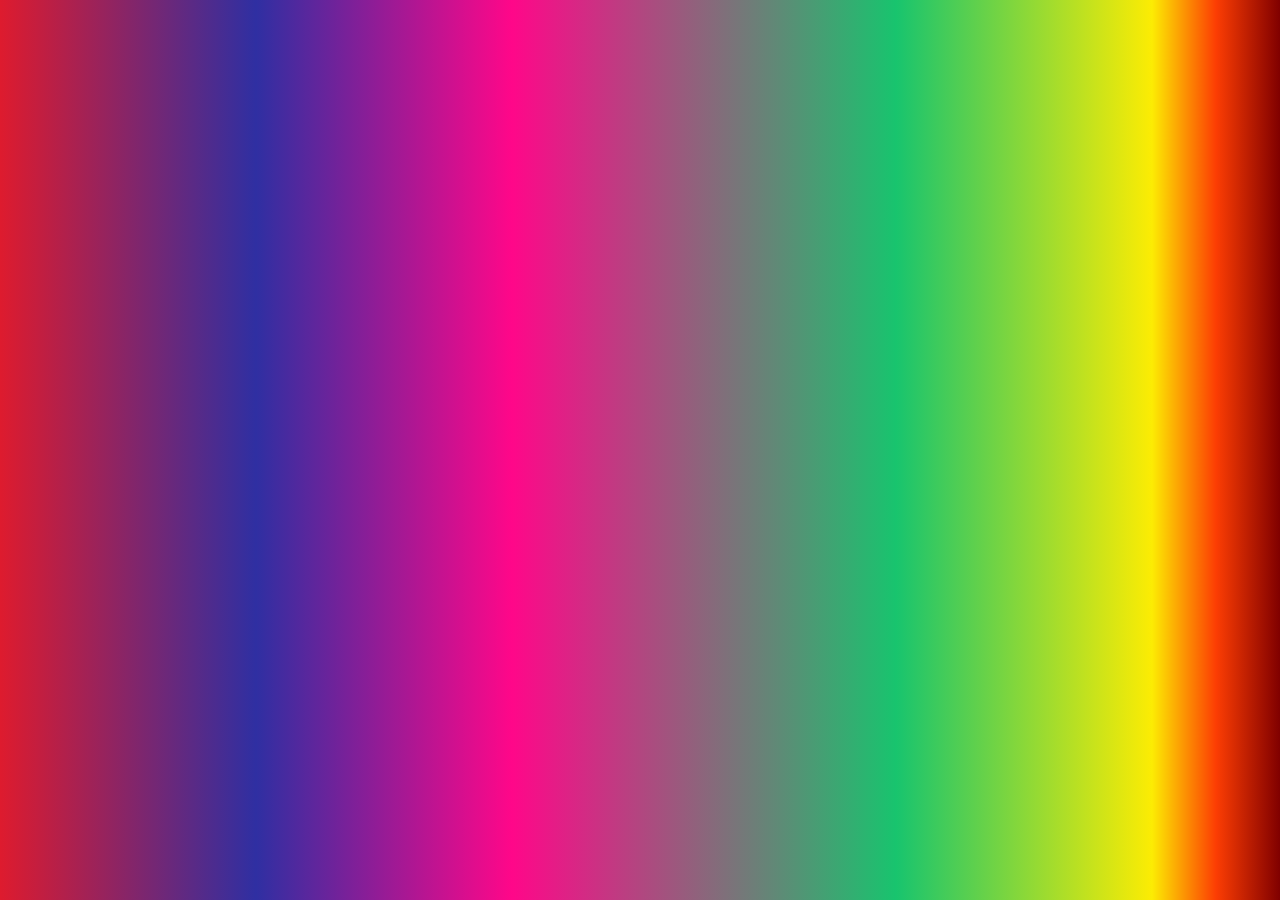
==== second.html @ df82fec3 "Update second.html" ====
<html>
<head>
<title>profile</title>
  <meta name="viewport" content="width=device-width, initial-scale=1.0">
</head>
  <style>
    body{
      
       background-image: linear-gradient(90deg,#de1b2e 0%,#2f2fa2 20%,#ff0789 40%,#18c46e 70%,#fcec03 90%,#fc3d03 95%,#800000 100%);
       color:white;      
    }
<body>
<h3>வலைப்பக்க படைப்பு:<h3>
<p>அஜிகார்த்திராகவன் குழு<p>
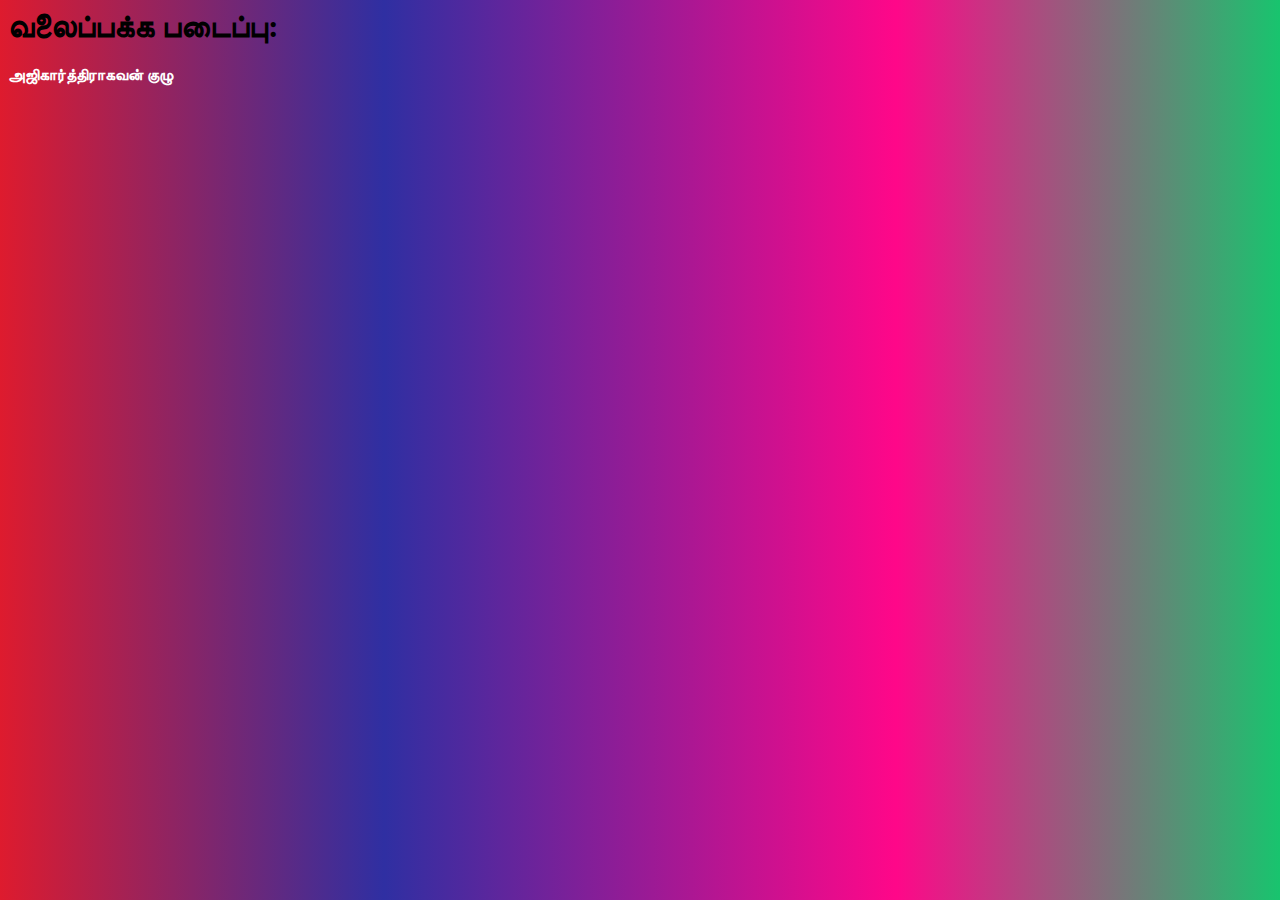
==== commit f4b15ea6: "Update second.html" ====
--- a/second.html
+++ b/second.html
@@ -6,9 +6,18 @@
   <style>
     body{
       
-       background-image: linear-gradient(90deg,#de1b2e 0%,#2f2fa2 20%,#ff0789 40%,#18c46e 70%,#fcec03 90%,#fc3d03 95%,#800000 100%);
-       color:white;      
+       background-image: linear-gradient(90deg,#de1b2e 0%,#2f2fa2 30%,#ff0789 70%,#18c46e 100%);
+           
     }
+    h1{
+      color:black;
+    }
+    h4{
+      color:white;
+    }
+  </style>
 <body>
-<h3>வலைப்பக்க படைப்பு:<h3>
-<p>அஜிகார்த்திராகவன் குழு<p>
+<h1>வலைப்பக்க படைப்பு:<h1>
+<h4>அஜிகார்த்திராகவன் குழு<h4>
+  </body>
+  </html>
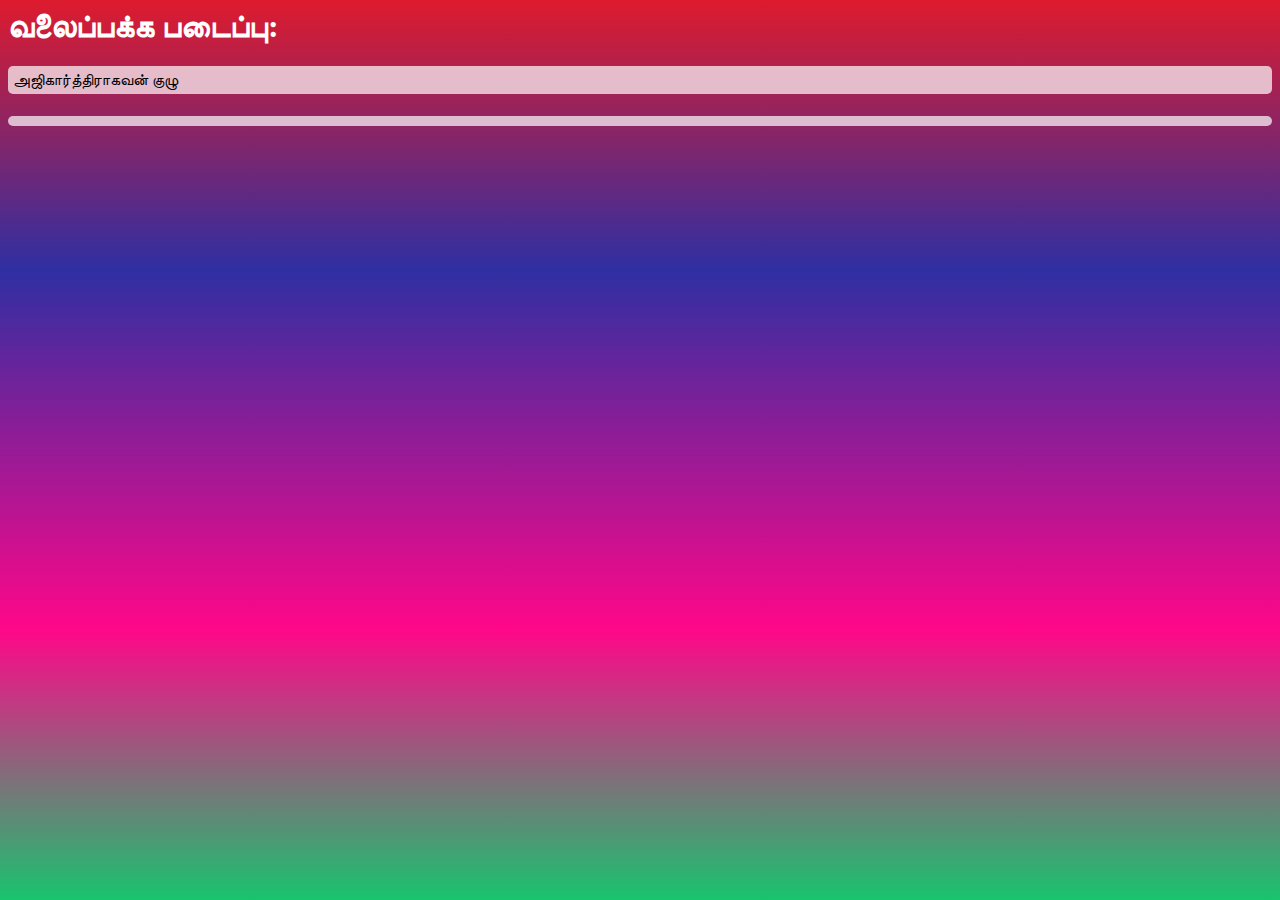
==== commit 305f6f87: "Update second.html" ====
--- a/second.html
+++ b/second.html
@@ -6,14 +6,18 @@
   <style>
     body{
       
-       background-image: linear-gradient(90deg,#de1b2e 0%,#2f2fa2 30%,#ff0789 70%,#18c46e 100%);
+       background-image: linear-gradient(180deg,#de1b2e 0%,#2f2fa2 30%,#ff0789 70%,#18c46e 100%);
            
     }
     h1{
-      color:black;
+     color:white;
     }
     h4{
-      color:white;
+      background:rgba(255,255,255,.7);
+      color:black;
+      border-radius:5px;
+      padding:5px 5px;
+      font-weight:100;
     }
   </style>
 <body>
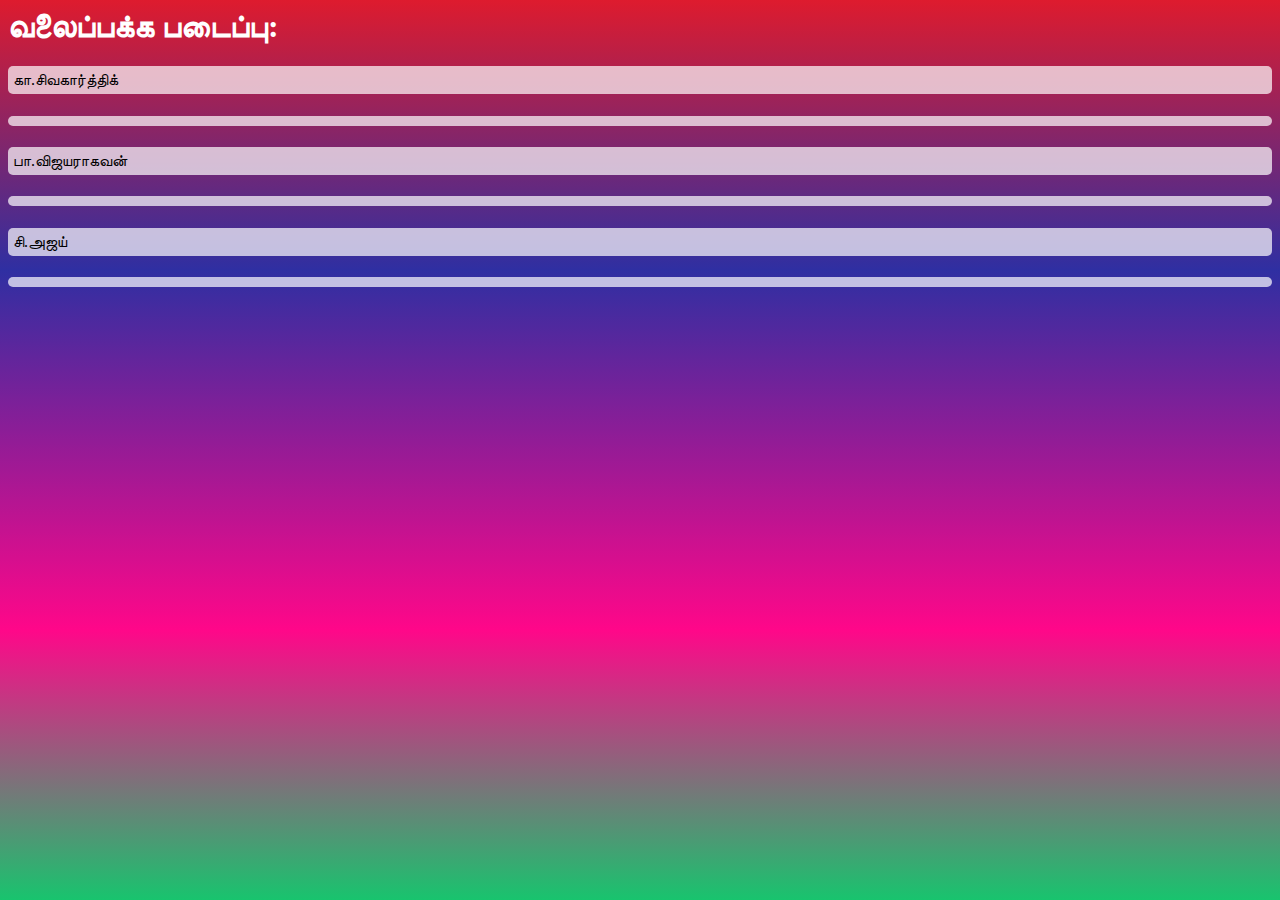
==== commit a884b95b: "Update second.html" ====
--- a/second.html
+++ b/second.html
@@ -4,6 +4,7 @@
   <meta name="viewport" content="width=device-width, initial-scale=1.0">
 </head>
   <style>
+    @import url('https://fonts.googleapis.com/css?family=Mukta Malar');
     body{
       
        background-image: linear-gradient(180deg,#de1b2e 0%,#2f2fa2 30%,#ff0789 70%,#18c46e 100%);
@@ -22,6 +23,8 @@
   </style>
 <body>
 <h1>வலைப்பக்க படைப்பு:<h1>
-<h4>அஜிகார்த்திராகவன் குழு<h4>
+<h4>கா.சிவகார்த்திக் <h4>
+<h4>பா.விஜயராகவன்<h4>
+<h4>சி.அஜய்<h4>
   </body>
   </html>
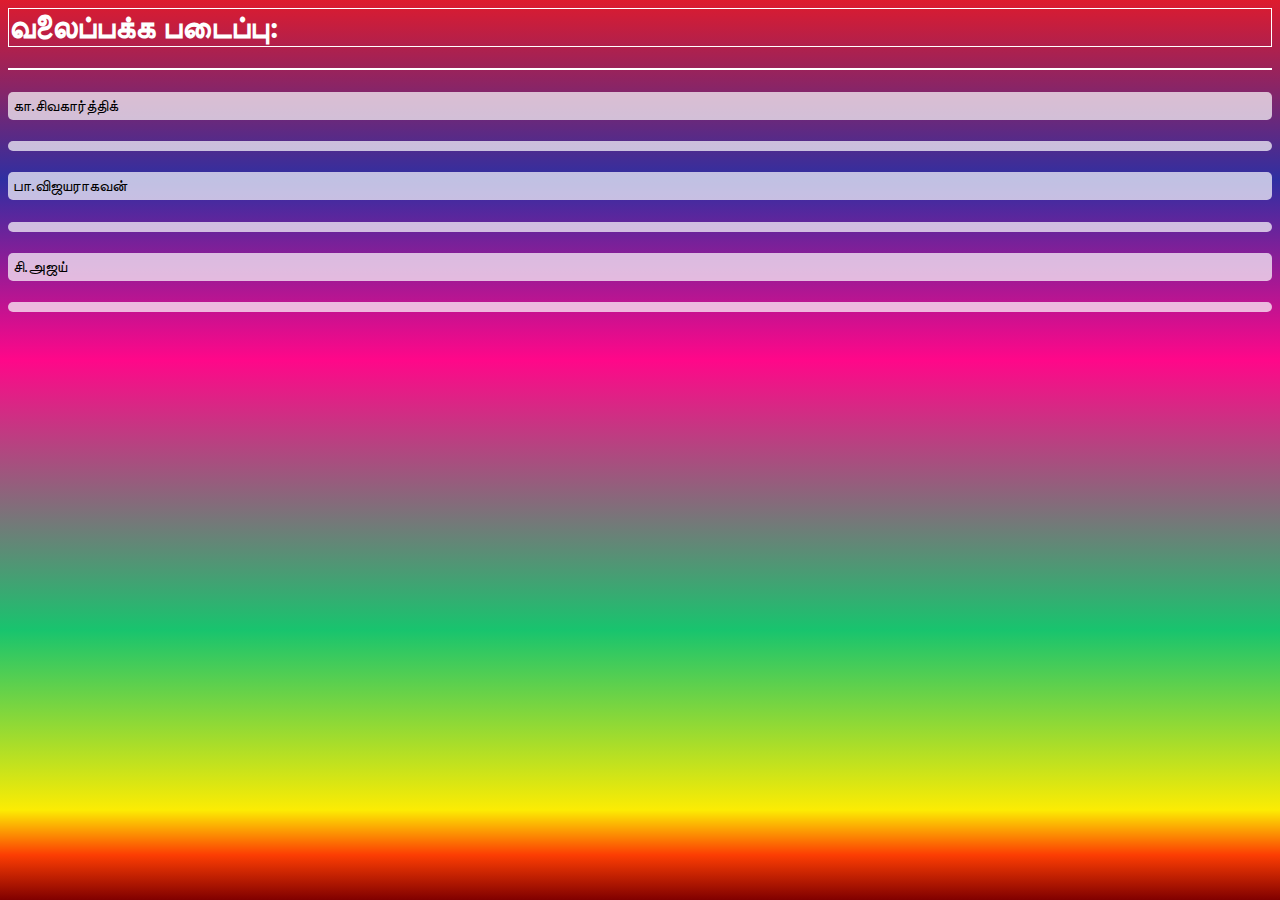
==== commit d07eef60: "Update second.html" ====
--- a/second.html
+++ b/second.html
@@ -7,11 +7,12 @@
     @import url('https://fonts.googleapis.com/css?family=Mukta Malar');
     body{
       
-       background-image: linear-gradient(180deg,#de1b2e 0%,#2f2fa2 30%,#ff0789 70%,#18c46e 100%);
+      background-image: linear-gradient(180deg,#de1b2e 0%,#2f2fa2 20%,#ff0789 40%,#18c46e 70%,#fcec03 90%,#fc3d03 95%,#800000 100%);
            
     }
     h1{
      color:white;
+      border:1px solid white;
     }
     h4{
       background:rgba(255,255,255,.7);
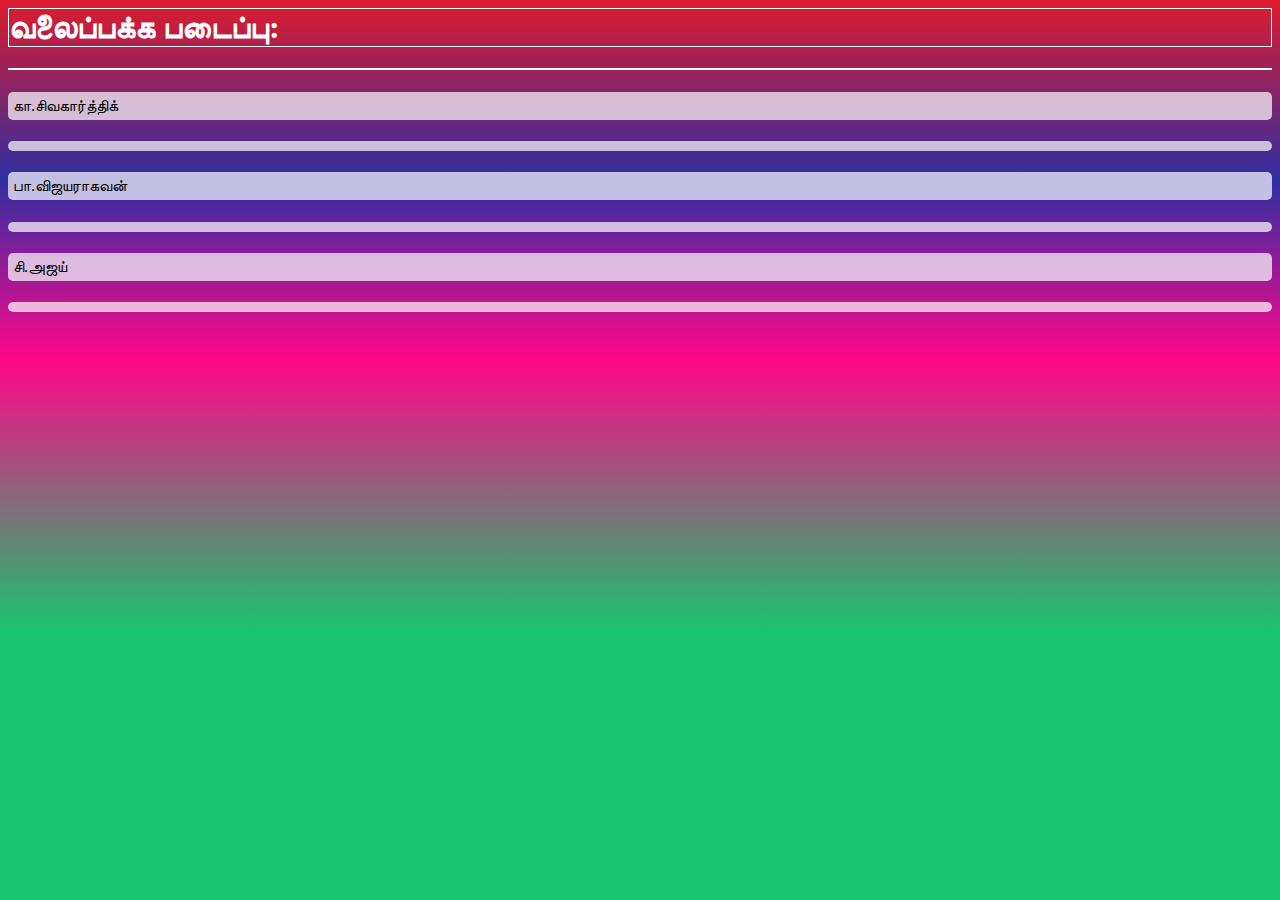
==== commit 87eb02cc: "Update second.html" ====
--- a/second.html
+++ b/second.html
@@ -2,17 +2,16 @@
 <head>
 <title>profile</title>
   <meta name="viewport" content="width=device-width, initial-scale=1.0">
-</head>
-  <style>
+   <style>
     @import url('https://fonts.googleapis.com/css?family=Mukta Malar');
     body{
       
-      background-image: linear-gradient(180deg,#de1b2e 0%,#2f2fa2 20%,#ff0789 40%,#18c46e 70%,#fcec03 90%,#fc3d03 95%,#800000 100%);
+      background-image: linear-gradient(180deg,#de1b2e 0%,#2f2fa2 20%,#ff0789 40%,#18c46e 70%);
            
     }
     h1{
      color:white;
-      border:1px solid white;
+      border:.5px solid white;
     }
     h4{
       background:rgba(255,255,255,.7);
@@ -22,6 +21,8 @@
       font-weight:100;
     }
   </style>
+</head>
+ 
 <body>
 <h1>வலைப்பக்க படைப்பு:<h1>
 <h4>கா.சிவகார்த்திக் <h4>
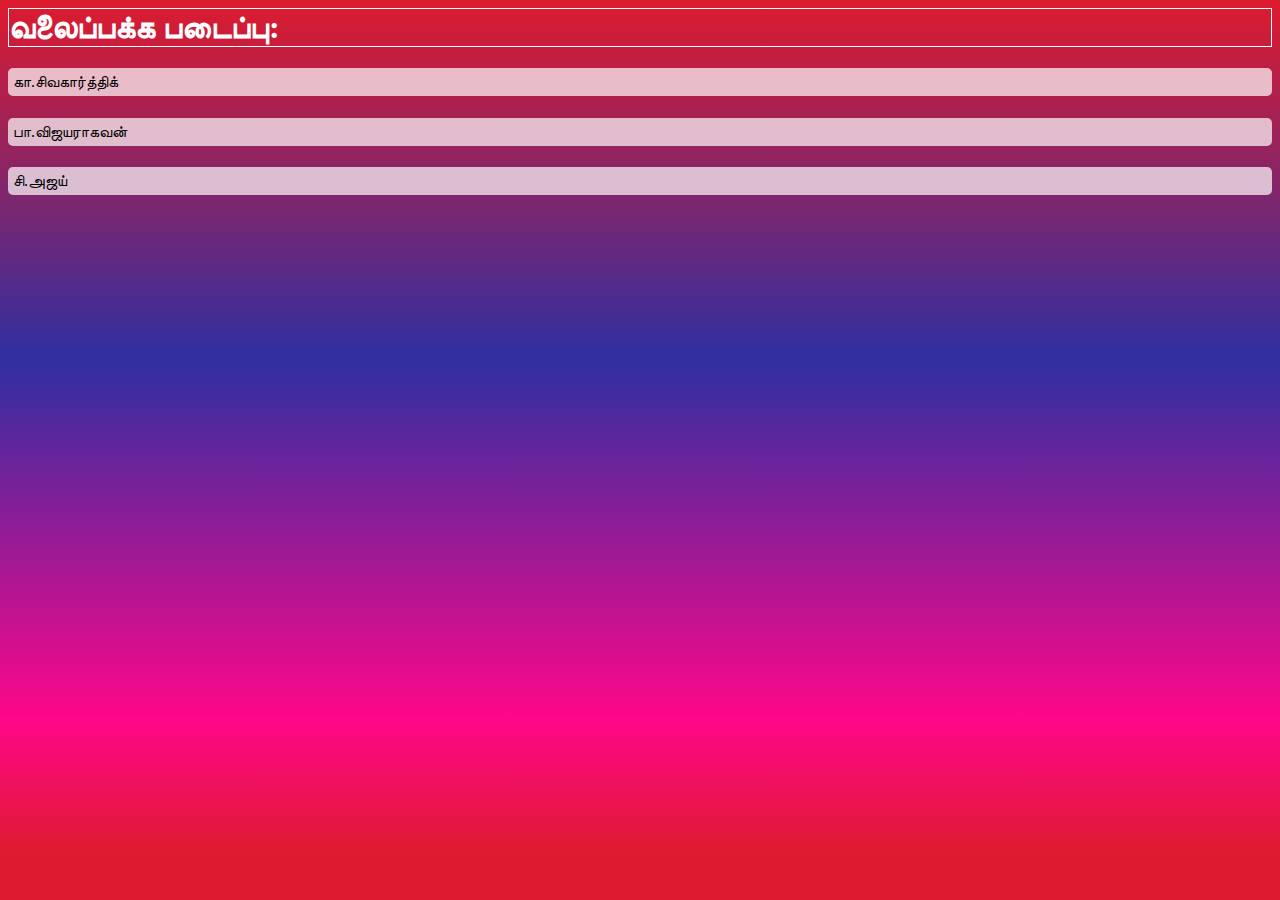
==== commit ea56b0d1: "Update second.html" ====
--- a/second.html
+++ b/second.html
@@ -6,7 +6,7 @@
     @import url('https://fonts.googleapis.com/css?family=Mukta Malar');
     body{
       
-      background-image: linear-gradient(180deg,#de1b2e 0%,#2f2fa2 20%,#ff0789 40%,#18c46e 70%);
+      background-image: linear-gradient(180deg,#de1b2e 0%,#2f2fa2 40%,#ff0789 80%, #de1b2e 95%);
            
     }
     h1{
@@ -24,9 +24,9 @@
 </head>
  
 <body>
-<h1>வலைப்பக்க படைப்பு:<h1>
-<h4>கா.சிவகார்த்திக் <h4>
-<h4>பா.விஜயராகவன்<h4>
-<h4>சி.அஜய்<h4>
+<h1>வலைப்பக்க படைப்பு:</h1>
+<h4>கா.சிவகார்த்திக் </h4>
+<h4>பா.விஜயராகவன்</h4>
+<h4>சி.அஜய்</h4>
   </body>
   </html>
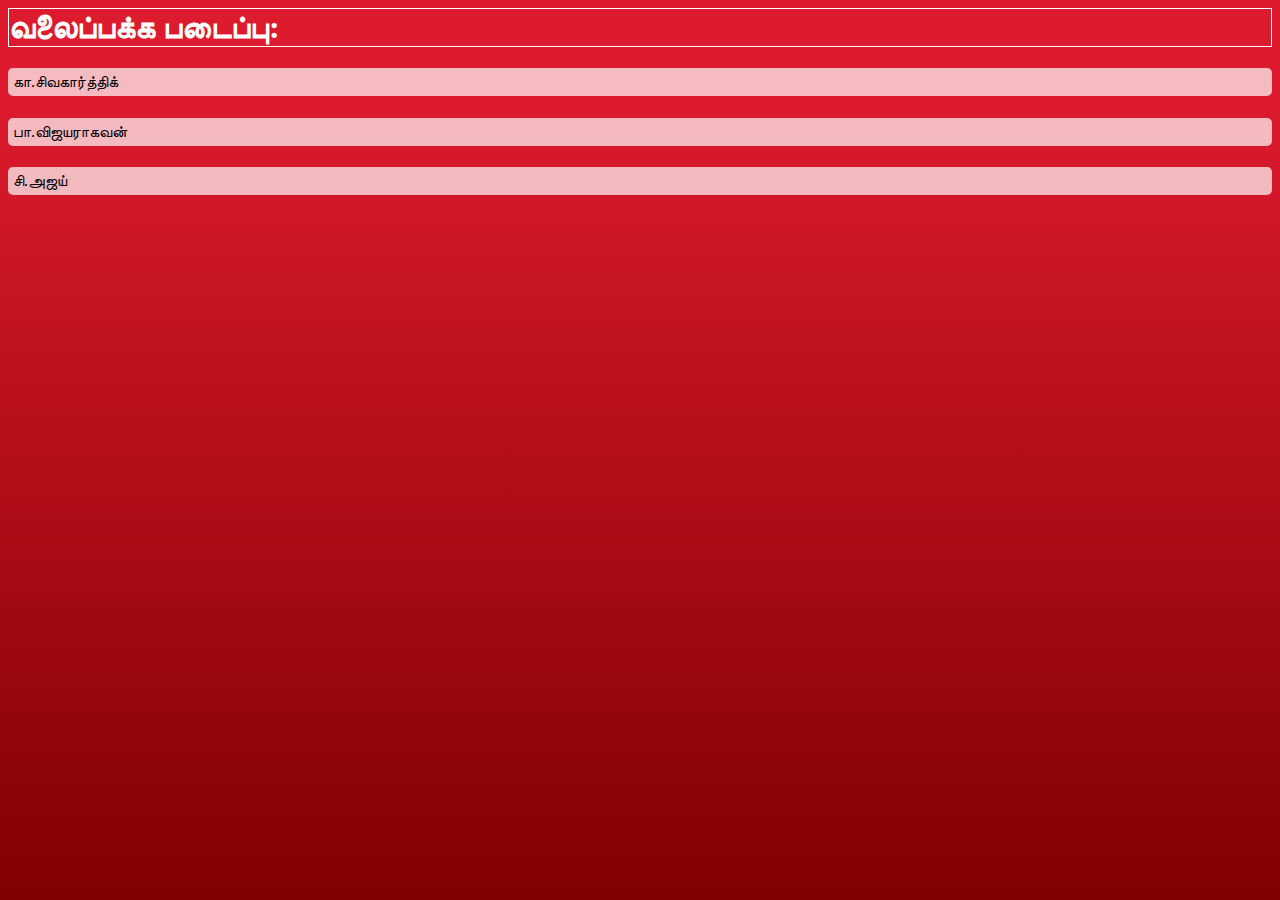
==== commit 4a38c8aa: "Update second.html" ====
--- a/second.html
+++ b/second.html
@@ -6,7 +6,7 @@
     @import url('https://fonts.googleapis.com/css?family=Mukta Malar');
     body{
       
-      background-image: linear-gradient(180deg,#de1b2e 0%,#2f2fa2 40%,#ff0789 80%, #de1b2e 95%);
+      background-image: linear-gradient(180deg,#de1b2e 10% , #800000  100%);
            
     }
     h1{
